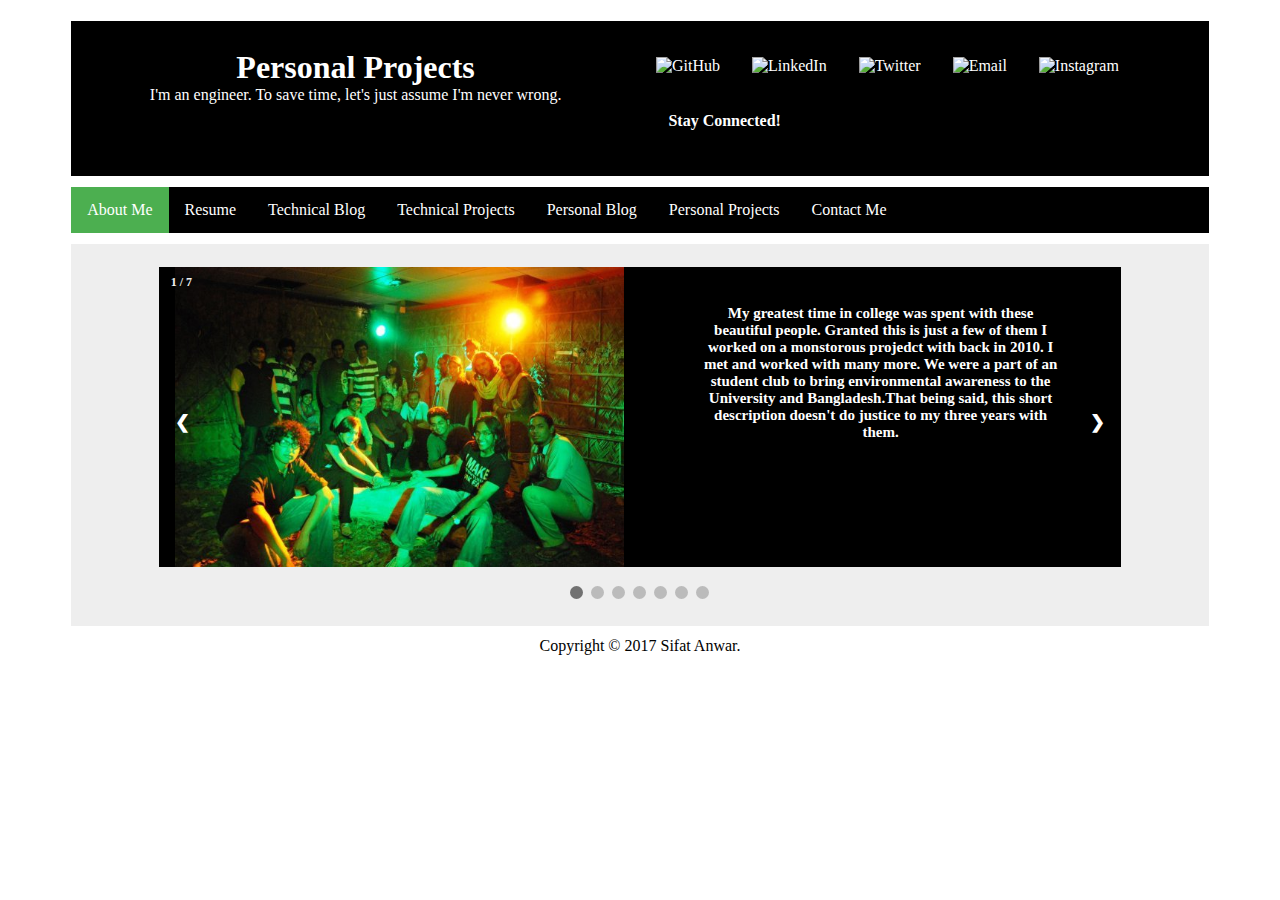
==== personal_projects.html @ 4c099d89 "Personal projects partly" ====
<!-- Add supported organisations and charities.
Maybe podcasts
Photography site
Sketch deviant art if I can find it
Add EC and NSU projects
	
Add character to site -->

<!doctype html>
<html>
	<head>
		<meta charset="utf-8">
		<meta name="viewport" content="width=device-width, initial-scale=1, user-scalable=no">
		<title>Sifat Anwar - Personal Projects</title>
		<link rel = "stylesheet" type = "text/css" href = "stylesheet.css" />
		<link rel = "stylesheet" type = "text/css" href = "stylesheet_slideshow.css" />
	</head>
	
	<body>
		<!-- Banner style title -->
		<div id = "container">
			<div id = "header">	
				<div style = "float: left" id = "title_logo">
					<h1>Personal Projects</h1>
					<p>I'm an engineer. To save time, let's just assume I'm never wrong.</p>
				</div>
				<div id = "social_media">
					<ul>
						<li><a href="https://github.com/sifatA"><img src = "images/logos/github.png" alt = "GitHub" width = "50px" height = "50px"></a></li>
						<li><a href="https://www.linkedin.com/in/sifatanwar"><img src = "images/logos/linkedin.png" alt = "LinkedIn" width = "50px" height = "50px"></a></li>
						<li><a href="https://twitter.com/sifatanwar"><img src = "images/logos/twitter.png" alt = "Twitter" width = "50px" height = "50px"></a></li>
						<li><a href="mailto:m.sifat.anwar@gmail.com"><img src = "images/logos/email.png" alt = "Email" width = "50px" height = "50px"></a></li>
						<li><a href="https://instagram.com/root_wraith_"><img src = "images/logos/instagram.png" alt = "Instagram" width = "50px" height = "50px"></a></li>
						<li id="connect_banner"><p>Stay Connected!</p></li> <!-- Textbox -->
					</ul>
				</div>
			</div>
			
			<div id = "content">
				<!-- Navigation pane -->
				<div id = "nav_site">
					<ul>
						<li id="active"><a href="https://sifata.github.io/index.html">About Me</a></li>
						<li><a href="https://sifata.github.io/resume.html">Resume</a></li>
						<li><a href="https://sifata.github.io/technical_blog.html">Technical Blog</a></li>
						<li><a href="https://sifata.github.io/technical_projects.html">Technical Projects</a></li>
						<li><a href="https://sifata.github.io/personal_blog.html">Personal Blog</a></li>
						<li><a href="https://sifata.github.io/personal_projects.html">Personal Projects</a></li>
						<li><a href="https://sifata.github.io/contact_me.html">Contact Me</a></li>
					</ul>
				</div>
				
				<div id = "main">
					<!-- Fancy artwork -->
					<div class = "slideshow_container">
						<div class = "mySlides fade">
							<div class="numbertext">1 / 7</div>
							<img src="images/personal_projects/title_images/environmental_club.jpg" alt="Image is currently unavailable">
							<div class = "text">
								My greatest time in college was spent with these beautiful people. Granted this is just a few of them I worked on a monstorous projedct with back in 2010. I met and worked with many more. We were a part of an student club to bring environmental awareness to the University and Bangladesh.That being said, this short description doesn't do justice to my three years with them.
							</div>
						</div>
						<div class = "mySlides fade">
							<div class="numbertext">2 / 7</div>
							<img src="images/personal_projects/title_images/graphics.jpg" alt="Image is currently unavailable"> 
							<div class = "text">
								Yes, a crazy artwork pretty much explains what I was upto during my first PS class. Needless to say, I wasn't there for the lesson. I enojoy working on my personal projects as well as volunteering projects for organisations alike. I always appreciate people's gratitude.
							</div>
						</div>
						<div class = "mySlides fade">
							<div class="numbertext">3 / 7</div>
							<img src="images/personal_projects/title_images/photography.jpg" alt="Image is currently unavailable"> 
							<div class = "text">
								My favourite hobby. I love snapping photos of anything and everything. Hardly makes me a photographer, but it was and still is a big part of my life.
							</div>
						</div>
						<div class = "mySlides fade">
							<div class="numbertext">4 / 7</div>
							<img src="images/personal_projects/title_images/travelling.jpg" alt="Image is currently unavailable"> 
							<div class = "text">
								Candid is always my style. Since candid subjects are hard to comeby I started to travel to find all kinds of cool things. Flora, fauna, architecture, landscape, portraiture you name it, I got it on my hard drive.
							</div>
						</div>
						<div class = "mySlides fade">
							<div class="numbertext">5 / 7</div>
							<img src="images/personal_projects/title_images/looking_awesome.jpg" alt="Image is currently unavailable"> 
							<div class = "text">
								I enjoy my light workouts. I used to lift at one point in my life, but now it's more body weight exercises. Before you ask, yes this was a fashion show 100% reusing left over resources from our events.
							</div>
						</div>
						<div class = "mySlides fade">
							<div class="numbertext">6 / 7</div>
							<img src="images/personal_projects/title_images/guitar.jpg" alt="Image is currently unavailable"> 
							<div class = "text">
								Of course I play. I love to play. Mostly heavy stuff. Classical is good in my book too.
							</div>
						</div>
						<div class = "mySlides fade">
							<div class="numbertext">7 / 7</div>
							<img src="images/personal_projects/title_images/parents.jpg" alt="Image is currently unavailable"> 
							<div class = "text">
								This is less about my accomplishments, rather myself being a product of theirs. Proud son of two exceptionally accomplished parents. Both career wise and at nurturing.
							</div>
						</div>
					
						<a class="prev" onclick="plusSlides(-1)">&#10094;</a>
						<a class="next" onclick="plusSlides(1)">&#10095;</a>
					</div>
					<br>

					<div style="text-align:center">
						<span class="dot" onclick="currentSlide(1)"></span>
						<span class="dot" onclick="currentSlide(2)"></span>
						<span class="dot" onclick="currentSlide(3)"></span>
						<span class="dot" onclick="currentSlide(4)"></span>
						<span class="dot" onclick="currentSlide(5)"></span>
						<span class="dot" onclick="currentSlide(6)"></span>
						<span class="dot" onclick="currentSlide(7)"></span>
					</div>
					
					<script>
						var slideIndex = 1;
						showSlides(slideIndex);

						function plusSlides(n) {
							showSlides(slideIndex += n);
						}

						function currentSlide(n) {
							showSlides(slideIndex = n);
						}

						function showSlides(n) {
							var i;
							var slides = document.getElementsByClassName("mySlides");
							var dots = document.getElementsByClassName("dot");
							if (n > slides.length) {slideIndex = 1}
							if (n < 1) {slideIndex = slides.length}
							for (i = 0; i < slides.length; i++) {
								slides[i].style.display = "none";
							}
							for (i = 0; i < dots.length; i++) {
								dots[i].className = dots[i].className.replace(" active", "");
							}
							slides[slideIndex-1].style.display = "block";
							dots[slideIndex-1].className += " active";
						}
					</script>
				</div>
			</div>
			
			<div id = "footer">
				<span>Copyright &copy; 2017 Sifat Anwar.</span>
			</div>
		</div>
	</body>
</html>
---- stylesheet.css ----
#container{
	float: left;
	width: 90%;
	margin: 1% 5% 1% 5%;
	padding: 0%;
}

#header{
	float: left;
	width: 100%;
	background-color: #000;
	color: #FFF;
	text-align: center;
	margin-bottom: 1%;
	padding: 2% 0% 2% 0%;
	background-image: url("images/logo.png");
	background-size: 11%;
	background-repeat: no-repeat;
	background-position: 20% 40%;
	padding-bottom: 2%;
	text-shadow:
		-1px -1px 0 #000,  
		1px -1px 0 #000,
		-1px 1px 0 #000,
		1px 1px 0 #000;

}

h1 {
	}

#title_logo{
	padding-top: .5%;
	width: 50%;
	float: left;
}

h1, h3, p{
	margin: 0%;
}

#social_media{
	float: right;
	width: 50%;
}

#content{
	color: #222;
	float: left;
	width: 100%;
}

#nav_site{
	margin-bottom: 1%;
}

#nav_site ul, #social_media ul {
    list-style-type: none;
    margin: 0;
    padding: 0;
    overflow: hidden;
    background-color: #000;
}

#nav_site li, #social_media li{
    float: left;
}

#nav_site li:last-child{
    border-right: none;
}

#nav_site li a, #social_media li a{
    display: block;
    color: white;
    text-align: center;
    padding: 14px 16px;
    text-decoration: none;
}

#nav_site li a:hover:not(#active), #social_media li a:hover:not(#active){
    background-color: #000;
}

#nav_site #active, #social_media #active{
    background-color: #4CAF50;
}

#connect_banner{
	display: block;
    color: white;
	font-weight: bold;
    text-align: center;
    padding: 4% 5%;
    text-decoration: none;
}


#main{
	padding: 2% 3% 2% 3%; 
	background-color: #EEE;
	margin-bottom: 1%;
	float: left;
	text-align: justify;
	width: 94%;
}

#footer{
	width: 100%;
	margin-bottom: 1%;
	float: left;
	text-align: center;
}

hr{
	color: #000;
	margin-bottom: 2%;
	width: 100%;
}

a{
	outline: 0;
	text-decoration: none;
}

#title_logo img{
	
}
---- stylesheet_slideshow.css ----
.mySlides {
	display:none;
	width: 50%
}

.mySlides img{
	height: 300px;
	display: block;
	margin: auto;
}

.slideshow_container {
	max-width: 90%;
	position: relative;
	margin: auto;
	background: black;
}

.prev, .next {
  cursor: pointer;
  position: absolute;
  top: 50%;
  width: auto;
  padding: 16px;
  margin-top: -22px;
  color: white;
  font-weight: bold;
  font-size: 18px;
  transition: 0.6s ease;
}

.next {
  right: 0;
}

.text {
	color: #FFF;
	font-size: 15px;
	padding: 8px 12px;
	position: absolute;
	left: 55%;
	right: 5%;
	top: 10%;
	text-align: center;
	font-weight: bold;
}

.numbertext {
  color: #f2f2f2;
  font-size: 12px;
  font-weight: bold;
  padding: 8px 12px;
  position: absolute;
  top: 0;
}

.dot {
  cursor:pointer;
  height: 13px;
  width: 13px;
  margin: 0 2px;
  background-color: #bbb;
  border-radius: 50%;
  display: inline-block;
  transition: background-color 0.6s ease;
}

.active, .dot:hover {
  background-color: #717171;
}

.fade {
  -webkit-animation-name: fade;
  -webkit-animation-duration: 1.5s;
  animation-name: fade;
  animation-duration: 1.5s;
}

@-webkit-keyframes fade {
  from {opacity: .4} 
  to {opacity: 1}
}

@keyframes fade {
  from {opacity: .4} 
  to {opacity: 1}
}

@media only screen and (max-width: 300px) {
  .prev, .next,.text {font-size: 11px}
}
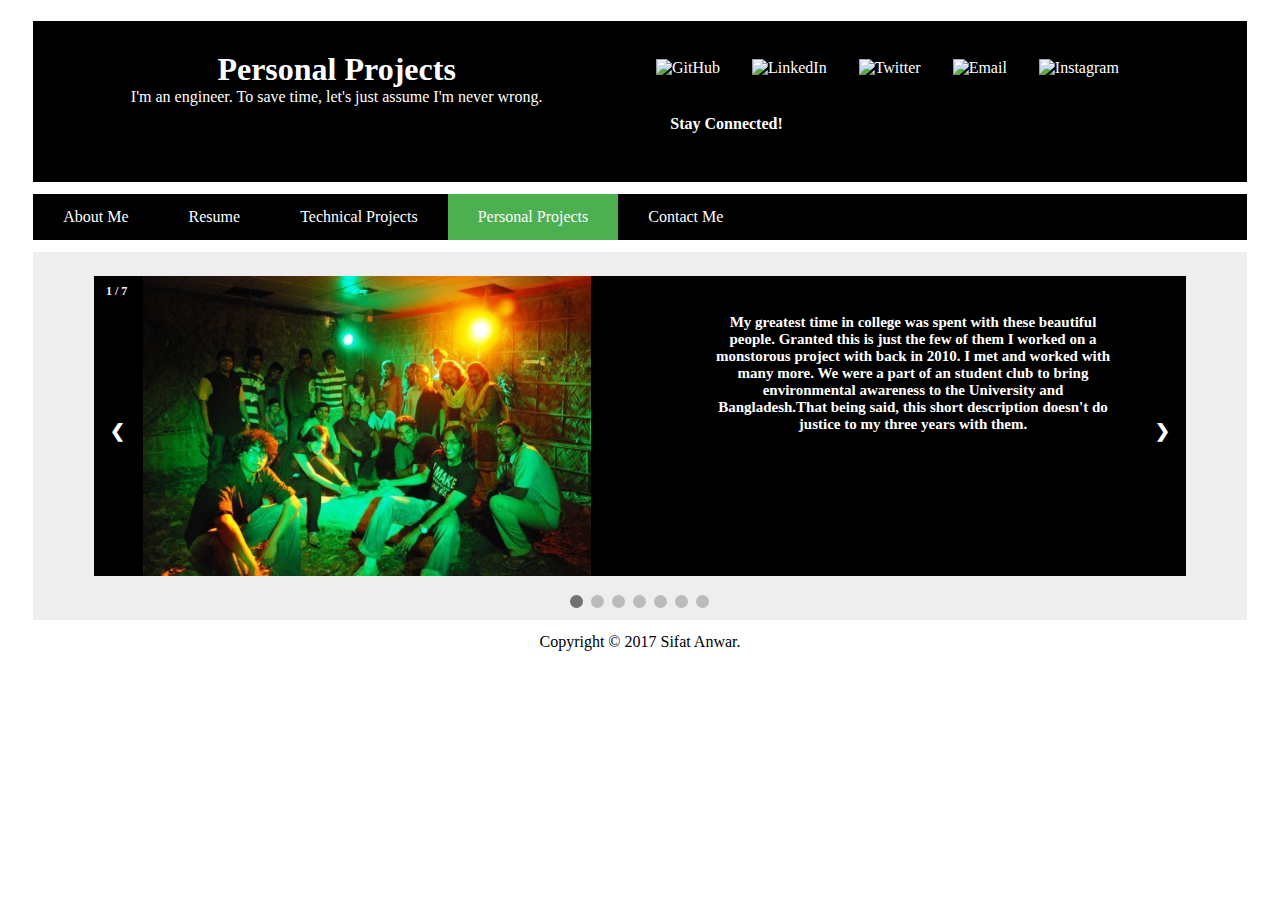
==== commit b1466458: "Massive update" ====
--- a/personal_projects.html
+++ b/personal_projects.html
@@ -40,13 +40,13 @@
 				<!-- Navigation pane -->
 				<div id = "nav_site">
 					<ul>
-						<li id="active"><a href="https://sifata.github.io/index.html">About Me</a></li>
-						<li><a href="https://sifata.github.io/resume.html">Resume</a></li>
-						<li><a href="https://sifata.github.io/technical_blog.html">Technical Blog</a></li>
-						<li><a href="https://sifata.github.io/technical_projects.html">Technical Projects</a></li>
-						<li><a href="https://sifata.github.io/personal_blog.html">Personal Blog</a></li>
-						<li><a href="https://sifata.github.io/personal_projects.html">Personal Projects</a></li>
-						<li><a href="https://sifata.github.io/contact_me.html">Contact Me</a></li>
+						<li><a href="index.html">About Me</a></li>
+						<li><a href="resume.html">Resume</a></li>
+						<!-- <li><a href="technical_blog.html">Technical Blog</a></li> -->
+						<li><a href="technical_projects.html">Technical Projects</a></li>
+						<!-- <li><a href="personal_blog.html">Personal Blog</a></li> -->
+						<li id="active"><a href="personal_projects.html">Personal Projects</a></li>
+						<li><a href="contact_me.html">Contact Me</a></li>
 					</ul>
 				</div>
 				
@@ -57,7 +57,7 @@
 							<div class="numbertext">1 / 7</div>
 							<img src="images/personal_projects/title_images/environmental_club.jpg" alt="Image is currently unavailable">
 							<div class = "text">
-								My greatest time in college was spent with these beautiful people. Granted this is just a few of them I worked on a monstorous projedct with back in 2010. I met and worked with many more. We were a part of an student club to bring environmental awareness to the University and Bangladesh.That being said, this short description doesn't do justice to my three years with them.
+								My greatest time in college was spent with these beautiful people. Granted this is just the few of them I worked on a monstorous project with back in 2010. I met and worked with many more. We were a part of an student club to bring environmental awareness to the University and Bangladesh.That being said, this short description doesn't do justice to my three years with them.
 							</div>
 						</div>
 						<div class = "mySlides fade">
@@ -78,14 +78,14 @@
 							<div class="numbertext">4 / 7</div>
 							<img src="images/personal_projects/title_images/travelling.jpg" alt="Image is currently unavailable"> 
 							<div class = "text">
-								Candid is always my style. Since candid subjects are hard to comeby I started to travel to find all kinds of cool things. Flora, fauna, architecture, landscape, portraiture you name it, I got it on my hard drive.
+								Candid is always my style. Since candid subjects are hard to come by, I started to travel to find all kinds of cool things. Flora, fauna, architecture, landscape, portraiture you name it, I got it on my hard drive.
 							</div>
 						</div>
 						<div class = "mySlides fade">
 							<div class="numbertext">5 / 7</div>
 							<img src="images/personal_projects/title_images/looking_awesome.jpg" alt="Image is currently unavailable"> 
 							<div class = "text">
-								I enjoy my light workouts. I used to lift at one point in my life, but now it's more body weight exercises. Before you ask, yes this was a fashion show 100% reusing left over resources from our events.
+								Before you ask, yes this was a fashion show by a social club. Reusing 100% left over resources from our events. I enjoy my light workouts. I used to lift at one point in my life, but now it's more body weight exercises.
 							</div>
 						</div>
 						<div class = "mySlides fade">
@@ -99,7 +99,7 @@
 							<div class="numbertext">7 / 7</div>
 							<img src="images/personal_projects/title_images/parents.jpg" alt="Image is currently unavailable"> 
 							<div class = "text">
-								This is less about my accomplishments, rather myself being a product of theirs. Proud son of two exceptionally accomplished parents. Both career wise and at nurturing.
+								This is less about my accomplishments, rather myself being one of theirs. Proud son of two exceptionally accomplished parents.
 							</div>
 						</div>
 					
--- a/stylesheet.css
+++ b/stylesheet.css
@@ -1,7 +1,16 @@
+body {
+    overflow-y: hidden;
+}
+
+#main{
+	height: 320px;
+	overflow-y: auto;
+}
+
 #container{
 	float: left;
-	width: 90%;
-	margin: 1% 5% 1% 5%;
+	width: 96%;
+	margin: 1% 2% 0% 2%;
 	padding: 0%;
 }
 
@@ -13,16 +22,16 @@
 	text-align: center;
 	margin-bottom: 1%;
 	padding: 2% 0% 2% 0%;
-	background-image: url("images/logo.png");
+	background-image: url("images/logo_web.png");
 	background-size: 11%;
 	background-repeat: no-repeat;
-	background-position: 20% 40%;
+	background-position: 20% 42%;
 	padding-bottom: 2%;
-	text-shadow:
+/* 	text-shadow:
 		-1px -1px 0 #000,  
 		1px -1px 0 #000,
 		-1px 1px 0 #000,
-		1px 1px 0 #000;
+		1px 1px 0 #000; */
 
 }
 
@@ -78,10 +87,9 @@
     text-decoration: none;
 }
 
-#nav_site li a:hover:not(#active), #social_media li a:hover:not(#active){
-    background-color: #000;
+#nav_site li a{
+	padding: 14px 30px;
 }
-
 #nav_site #active, #social_media #active{
     background-color: #4CAF50;
 }
@@ -97,17 +105,23 @@
 
 
 #main{
-	padding: 2% 3% 2% 3%; 
+	padding: 2% 0% 2% 0%; 
 	background-color: #EEE;
 	margin-bottom: 1%;
 	float: left;
 	text-align: justify;
+	width: 100%;
+}
+
+#about_section{
+	padding: 1% 3% 1% 3%;
 	width: 94%;
+	background-color: #000;
+	float: left;
 }
 
 #footer{
 	width: 100%;
-	margin-bottom: 1%;
 	float: left;
 	text-align: center;
 }
